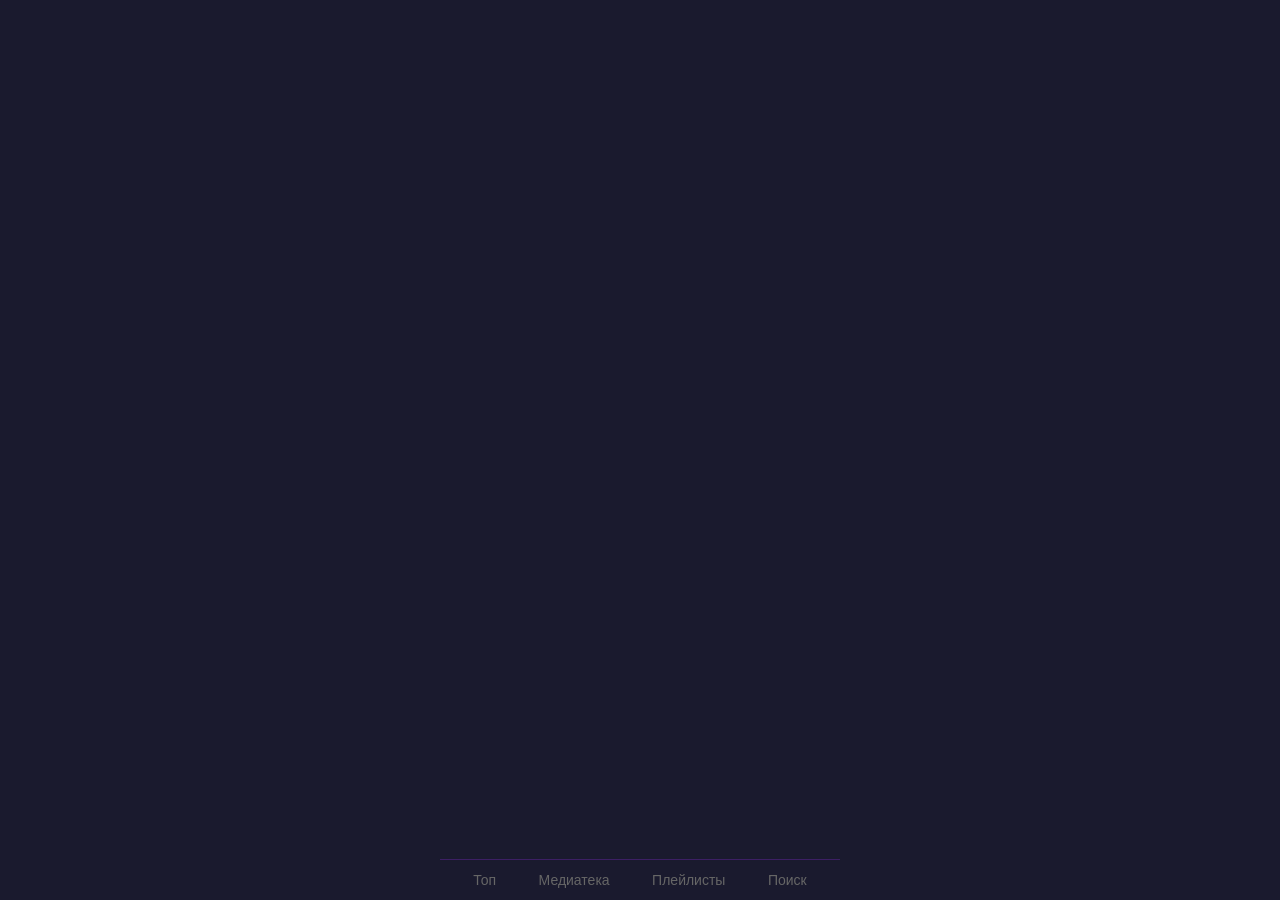
==== player.html @ 3f16e47e "Add files via upload" ====
<!DOCTYPE html>
<html lang="ru">
<head>
    <meta charset="UTF-8">
    <meta name="viewport" content="width=device-width, initial-scale=1.0, maximum-scale=1.0, user-scalable=no">
    <title>SoundPlay - Плеер</title>
    <link rel="stylesheet" href="style.css">
    <script src="https://telegram.org/js/telegram-web-app.js"></script>
    <script src="config.js"></script>
    <script src="soundcloud.js"></script>
    <script src="db.js"></script>
</head>
<body>
    <div class="app player-view">
        <div id="player-content"></div>
        
        <div class="bottom-nav">
            <div class="nav-item" data-page="top">Топ</div>
            <div class="nav-item" data-page="library">Медиатека</div>
            <div class="nav-item" data-page="playlists">Плейлисты</div>
            <div class="nav-item" data-page="search">Поиск</div>
        </div>
    </div>

    <script>
        let tg = window.Telegram.WebApp;
        tg.expand();
        tg.backgroundColor = '#1A1A2E';
        tg.headerColor = '#8A2BE2';
        
        let audio = null;
        let currentTrack = null;
        let isPlaying = false;
        
        document.addEventListener('DOMContentLoaded', async () => {
            await db.init();
            
            // Получаем трек из URL
            const urlParams = new URLSearchParams(window.location.search);
            const trackParam = urlParams.get('track');
            
            if (trackParam) {
                currentTrack = JSON.parse(decodeURIComponent(trackParam));
                renderPlayer();
                initAudio();
            }
            
            // Навигация
            document.querySelectorAll('.nav-item').forEach(item => {
                item.addEventListener('click', () => {
                    window.location.href = `index.html?page=${item.dataset.page}`;
                });
            });
        });
        
        function renderPlayer() {
            const container = document.getElementById('player-content');
            
            container.innerHTML = `
                <div class="player">
                    <div class="track-info">
                        <h2>${currentTrack.title}</h2>
                        <p>${currentTrack.artist}</p>
                    </div>
                    
                    <div class="cover-art">
                        ${currentTrack.artwork 
                            ? `<img src="${currentTrack.artwork}" alt="cover">`
                            : `<div class="placeholder-cover">🎵</div>`
                        }
                    </div>
                    
                    <div class="progress">
                        <span class="time current" id="currentTime">0:00</span>
                        <div class="progress-bar" onclick="seek(event)">
                            <div class="progress-fill" id="progressFill" style="width: 0%"></div>
                        </div>
                        <span class="time total" id="totalTime">${currentTrack.duration}</span>
                    </div>
                    
                    <div class="controls">
                        <button class="control-btn" onclick="previous()">⏮️</button>
                        <button class="control-btn play-pause" id="playPauseBtn" onclick="togglePlay()">▶️</button>
                        <button class="control-btn" onclick="next()">⏭️</button>
                    </div>
                    
                    <div class="actions">
                        <button class="action-btn" onclick="addToLibrary()">
                            <span>➕</span> Добавить в медиатеку
                        </button>
                        <button class="action-btn" onclick="playNext()">
                            <span>⏩</span> Воспроизвести далее
                        </button>
                    </div>
                </div>
            `;
        }
        
        function initAudio() {
            if (audio) {
                audio.pause();
            }
            
            audio = new Audio(currentTrack.stream_url);
            
            audio.ontimeupdate = () => {
                const current = formatTime(audio.currentTime);
                const progress = (audio.currentTime / audio.duration) * 100;
                
                document.getElementById('currentTime').textContent = current;
                document.getElementById('progressFill').style.width = progress + '%';
            };
            
            audio.onended = () => {
                next();
            };
        }
        
        function togglePlay() {
            if (!audio) return;
            
            if (isPlaying) {
                audio.pause();
                document.getElementById('playPauseBtn').textContent = '▶️';
            } else {
                audio.play();
                document.getElementById('playPauseBtn').textContent = '⏸️';
            }
            
            isPlaying = !isPlaying;
        }
        
        function formatTime(seconds) {
            const mins = Math.floor(seconds / 60);
            const secs = Math.floor(seconds % 60);
            return `${mins}:${secs.toString().padStart(2, '0')}`;
        }
        
        function seek(event) {
            if (!audio) return;
            
            const bar = event.currentTarget;
            const clickPosition = (event.clientX - bar.getBoundingClientRect().left) / bar.offsetWidth;
            audio.currentTime = clickPosition * audio.duration;
        }
        
        async function addToLibrary() {
            await db.addToLibrary(currentTrack);
            tg.showAlert('✅ Трек добавлен в медиатеку');
        }
        
        function playNext() {
            tg.sendData(JSON.stringify({
                action: 'play_next',
                track: currentTrack
            }));
        }
        
        function previous() {
            // В реальном приложении здесь логика предыдущего трека
        }
        
        function next() {
            // В реальном приложении здесь логика следующего трека
        }
    </script>
</body>
</html>
---- style.css ----
* {
    margin: 0;
    padding: 0;
    box-sizing: border-box;
    font-family: -apple-system, BlinkMacSystemFont, 'Segoe UI', Roboto, Helvetica, Arial, sans-serif;
}

body {
    background-color: #1A1A2E;
    color: #FFFFFF;
    min-height: 100vh;
    display: flex;
    justify-content: center;
}

.app {
    max-width: 400px;
    width: 100%;
    min-height: 100vh;
    padding: 20px;
    padding-bottom: 80px;
    position: relative;
}

/* Шапка */
.header {
    display: flex;
    justify-content: space-between;
    align-items: center;
    margin-bottom: 20px;
}

.header h1 {
    font-size: 24px;
    color: #8A2BE2;
}

.users {
    background: rgba(138, 43, 226, 0.2);
    padding: 6px 12px;
    border-radius: 20px;
    font-size: 14px;
    color: #8A2BE2;
}

/* Нижняя навигация */
.bottom-nav {
    position: fixed;
    bottom: 0;
    left: 50%;
    transform: translateX(-50%);
    width: 100%;
    max-width: 400px;
    background: #1A1A2E;
    display: flex;
    justify-content: space-around;
    padding: 12px;
    border-top: 1px solid rgba(138, 43, 226, 0.3);
}

.nav-item {
    color: #666;
    font-size: 14px;
    cursor: pointer;
    transition: color 0.3s;
}

.nav-item.active {
    color: #8A2BE2;
    font-weight: bold;
}

/* Список треков */
.tracks-list {
    margin-top: 15px;
}

.track-item {
    display: flex;
    align-items: center;
    padding: 12px;
    border-bottom: 1px solid rgba(255, 255, 255, 0.1);
    cursor: pointer;
    transition: background 0.3s;
}

.track-item:hover {
    background: rgba(138, 43, 226, 0.1);
}

.track-num {
    width: 40px;
    color: #666;
    font-size: 16px;
}

.track-info {
    flex: 1;
}

.track-title {
    font-size: 16px;
    color: #FFF;
    margin-bottom: 4px;
}

.track-artist {
    font-size: 14px;
    color: #8A2BE2;
}

.track-duration {
    color: #666;
    font-size: 14px;
}

/* Заголовок топа */
.top-header {
    margin-bottom: 20px;
}

.top-header h2 {
    font-size: 22px;
    margin-bottom: 15px;
}

.top-actions {
    display: flex;
    gap: 10px;
}

.play-all, .shuffle-all {
    flex: 1;
    background: rgba(138, 43, 226, 0.2);
    border: 1px solid #8A2BE2;
    color: #8A2BE2;
    padding: 10px;
    border-radius: 8px;
    font-size: 14px;
    cursor: pointer;
}

.play-all {
    background: #8A2BE2;
    color: white;
}

/* Пустое состояние */
.empty-state {
    text-align: center;
    padding: 60px 20px;
}

.empty-state p {
    color: #666;
    font-size: 16px;
    margin-bottom: 10px;
}

.empty-state .hint {
    color: #8A2BE2;
    font-size: 14px;
}

/* Поиск */
.search-box {
    width: 100%;
    background: rgba(255, 255, 255, 0.1);
    border: 1px solid rgba(138, 43, 226, 0.3);
    border-radius: 10px;
    padding: 15px;
    color: white;
    font-size: 16px;
    margin: 15px 0;
}

.search-box::placeholder {
    color: #666;
}

/* Плейлисты */
.playlist-item {
    background: rgba(138, 43, 226, 0.1);
    border-radius: 12px;
    padding: 15px;
    margin-bottom: 10px;
    display: flex;
    justify-content: space-between;
    align-items: center;
    cursor: pointer;
}

.playlist-name {
    font-size: 16px;
    color: white;
    margin-bottom: 4px;
}

.playlist-count {
    font-size: 14px;
    color: #8A2BE2;
}

.playlist-arrow {
    color: #8A2BE2;
    font-size: 18px;
}

.create-playlist-btn {
    width: 100%;
    background: #8A2BE2;
    color: white;
    border: none;
    padding: 15px;
    border-radius: 12px;
    font-size: 16px;
    margin-top: 20px;
    cursor: pointer;
}

/* Плеер */
.player-view {
    display: flex;
    flex-direction: column;
}

.player {
    flex: 1;
    display: flex;
    flex-direction: column;
    justify-content: center;
    padding: 20px 0;
}

.track-info {
    text-align: center;
    margin: 30px 0;
}

.track-info h2 {
    font-size: 28px;
    margin-bottom: 10px;
}

.track-info p {
    font-size: 18px;
    color: #8A2BE2;
}

.cover-art {
    display: flex;
    justify-content: center;
    margin: 30px 0;
}

.cover-art img {
    width: 250px;
    height: 250px;
    border-radius: 20px;
    object-fit: cover;
}

.placeholder-cover {
    width: 250px;
    height: 250px;
    background: linear-gradient(135deg, #8A2BE2, #4B0082);
    border-radius: 20px;
    display: flex;
    align-items: center;
    justify-content: center;
    font-size: 80px;
    box-shadow: 0 10px 30px rgba(138, 43, 226, 0.3);
}

.progress {
    display: flex;
    align-items: center;
    gap: 10px;
    margin: 30px 0;
}

.time {
    font-size: 14px;
    color: #666;
    min-width: 45px;
}

.progress-bar {
    flex: 1;
    height: 4px;
    background: rgba(255, 255, 255, 0.1);
    border-radius: 2px;
    overflow: hidden;
    cursor: pointer;
}

.progress-fill {
    height: 100%;
    background: #8A2BE2;
    border-radius: 2px;
}

.controls {
    display: flex;
    justify-content: center;
    align-items: center;
    gap: 30px;
    margin: 30px 0;
}

.control-btn {
    background: none;
    border: none;
    font-size: 30px;
    cursor: pointer;
    padding: 10px;
    color: white;
}

.play-pause {
    font-size: 50px;
    color: #8A2BE2;
}

.actions {
    display: flex;
    flex-direction: column;
    gap: 10px;
    margin: 30px 0;
}

.action-btn {
    background: rgba(138, 43, 226, 0.1);
    border: 1px solid rgba(138, 43, 226, 0.3);
    border-radius: 12px;
    padding: 15px;
    color: white;
    font-size: 16px;
    display: flex;
    align-items: center;
    gap: 10px;
    cursor: pointer;
}

.loading {
    text-align: center;
    padding: 50px;
    color: #8A2BE2;
}
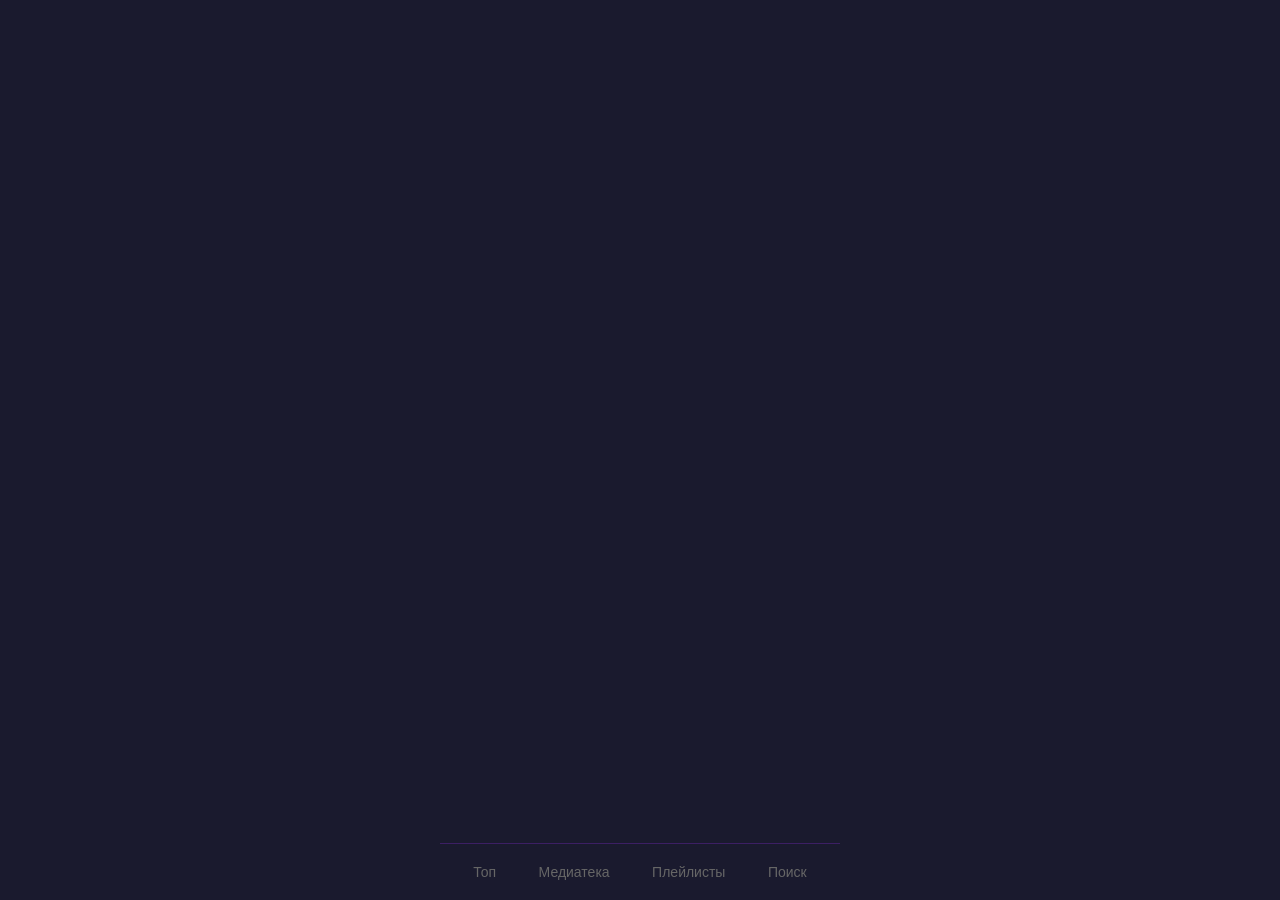
==== commit 1f430b76: "Add files via upload" ====
--- a/player.html
+++ b/player.html
@@ -7,8 +7,7 @@
     <link rel="stylesheet" href="style.css">
     <script src="https://telegram.org/js/telegram-web-app.js"></script>
     <script src="config.js"></script>
-    <script src="soundcloud.js"></script>
-    <script src="db.js"></script>
+    <script src="yandex.js"></script>
 </head>
 <body>
     <div class="app player-view">
@@ -23,24 +22,22 @@
     </div>
 
     <script>
-        let tg = window.Telegram.WebApp;
-        tg.expand();
-        tg.backgroundColor = '#1A1A2E';
-        tg.headerColor = '#8A2BE2';
+        let tg = window.Telegram?.WebApp;
+        if (tg) {
+            tg.expand();
+            tg.backgroundColor = '#1A1A2E';
+            tg.headerColor = '#8A2BE2';
+        }
         
         let audio = null;
         let currentTrack = null;
         let isPlaying = false;
         
         document.addEventListener('DOMContentLoaded', async () => {
-            await db.init();
-            
-            // Получаем трек из URL
-            const urlParams = new URLSearchParams(window.location.search);
-            const trackParam = urlParams.get('track');
-            
-            if (trackParam) {
-                currentTrack = JSON.parse(decodeURIComponent(trackParam));
+            // Получаем трек из localStorage
+            const trackJson = localStorage.getItem('currentTrack');
+            if (trackJson) {
+                currentTrack = JSON.parse(trackJson);
                 renderPlayer();
                 initAudio();
             }
@@ -48,7 +45,7 @@
             // Навигация
             document.querySelectorAll('.nav-item').forEach(item => {
                 item.addEventListener('click', () => {
-                    window.location.href = `index.html?page=${item.dataset.page}`;
+                    window.location.href = 'index.html';
                 });
             });
         });
@@ -58,37 +55,37 @@
             
             container.innerHTML = `
                 <div class="player">
-                    <div class="track-info">
+                    <div class="player-track-info">
                         <h2>${currentTrack.title}</h2>
                         <p>${currentTrack.artist}</p>
                     </div>
                     
-                    <div class="cover-art">
-                        ${currentTrack.artwork 
-                            ? `<img src="${currentTrack.artwork}" alt="cover">`
-                            : `<div class="placeholder-cover">🎵</div>`
+                    <div class="player-cover">
+                        ${currentTrack.cover 
+                            ? `<img src="${currentTrack.cover}" alt="cover">`
+                            : `<div class="player-cover-placeholder">🎵</div>`
                         }
                     </div>
                     
-                    <div class="progress">
-                        <span class="time current" id="currentTime">0:00</span>
-                        <div class="progress-bar" onclick="seek(event)">
-                            <div class="progress-fill" id="progressFill" style="width: 0%"></div>
+                    <div class="player-progress">
+                        <span class="player-time" id="currentTime">0:00</span>
+                        <div class="player-progress-bar" onclick="seek(event)">
+                            <div class="player-progress-fill" id="progressFill" style="width: 0%"></div>
                         </div>
-                        <span class="time total" id="totalTime">${currentTrack.duration}</span>
+                        <span class="player-time" id="totalTime">${currentTrack.duration}</span>
                     </div>
                     
-                    <div class="controls">
-                        <button class="control-btn" onclick="previous()">⏮️</button>
-                        <button class="control-btn play-pause" id="playPauseBtn" onclick="togglePlay()">▶️</button>
-                        <button class="control-btn" onclick="next()">⏭️</button>
+                    <div class="player-controls">
+                        <button class="player-control-btn" onclick="previous()">⏮️</button>
+                        <button class="player-control-btn player-play-pause" id="playPauseBtn" onclick="togglePlay()">▶️</button>
+                        <button class="player-control-btn" onclick="next()">⏭️</button>
                     </div>
                     
-                    <div class="actions">
-                        <button class="action-btn" onclick="addToLibrary()">
+                    <div class="player-actions">
+                        <button class="player-action-btn" onclick="addToLibrary()">
                             <span>➕</span> Добавить в медиатеку
                         </button>
-                        <button class="action-btn" onclick="playNext()">
+                        <button class="player-action-btn" onclick="playNext()">
                             <span>⏩</span> Воспроизвести далее
                         </button>
                     </div>
@@ -96,24 +93,29 @@
             `;
         }
         
-        function initAudio() {
+        async function initAudio() {
             if (audio) {
                 audio.pause();
             }
             
-            audio = new Audio(currentTrack.stream_url);
+            // Получаем URL для воспроизведения
+            const trackUrl = await yandex.getTrackUrl(currentTrack.id);
             
-            audio.ontimeupdate = () => {
-                const current = formatTime(audio.currentTime);
-                const progress = (audio.currentTime / audio.duration) * 100;
+            if (trackUrl) {
+                audio = new Audio(trackUrl);
                 
-                document.getElementById('currentTime').textContent = current;
-                document.getElementById('progressFill').style.width = progress + '%';
-            };
-            
-            audio.onended = () => {
-                next();
-            };
+                audio.ontimeupdate = () => {
+                    const current = formatTime(audio.currentTime);
+                    const progress = (audio.currentTime / audio.duration) * 100;
+                    
+                    document.getElementById('currentTime').textContent = current;
+                    document.getElementById('progressFill').style.width = progress + '%';
+                };
+                
+                audio.onended = () => {
+                    next();
+                };
+            }
         }
         
         function togglePlay() {
@@ -146,22 +148,26 @@
         
         async function addToLibrary() {
             await db.addToLibrary(currentTrack);
-            tg.showAlert('✅ Трек добавлен в медиатеку');
+            if (tg) {
+                tg.showAlert('Трек добавлен в медиатеку');
+            }
+        }
+        
+        function previous() {
+            // Логика предыдущего трека
+        }
+        
+        function next() {
+            // Логика следующего трека
         }
         
         function playNext() {
-            tg.sendData(JSON.stringify({
-                action: 'play_next',
-                track: currentTrack
-            }));
-        }
-        
-        function previous() {
-            // В реальном приложении здесь логика предыдущего трека
-        }
-        
-        function next() {
-            // В реальном приложении здесь логика следующего трека
+            if (tg) {
+                tg.sendData(JSON.stringify({
+                    action: 'play_next',
+                    track: currentTrack
+                }));
+            }
         }
     </script>
 </body>
--- a/style.css
+++ b/style.css
@@ -22,12 +22,12 @@
     position: relative;
 }
 
-/* Шапка */
+/* Шапка как на скрине */
 .header {
     display: flex;
     justify-content: space-between;
     align-items: center;
-    margin-bottom: 20px;
+    margin-bottom: 30px;
 }
 
 .header h1 {
@@ -43,7 +43,7 @@
     color: #8A2BE2;
 }
 
-/* Нижняя навигация */
+/* Нижняя навигация как на скринах */
 .bottom-nav {
     position: fixed;
     bottom: 0;
@@ -63,16 +63,53 @@
     font-size: 14px;
     cursor: pointer;
     transition: color 0.3s;
+    padding: 8px;
 }
 
 .nav-item.active {
     color: #8A2BE2;
     font-weight: bold;
+}
+
+/* Заголовок страницы */
+.page-title {
+    font-size: 22px;
+    margin-bottom: 20px;
+}
+
+/* Кнопки действий (Воспроизвести / Перемешать) */
+.action-buttons {
+    display: flex;
+    gap: 10px;
+    margin-bottom: 20px;
+}
+
+.play-all, .shuffle-all {
+    flex: 1;
+    padding: 12px;
+    border-radius: 8px;
+    font-size: 16px;
+    cursor: pointer;
+    border: none;
+    text-align: center;
+}
+
+.play-all {
+    background: #8A2BE2;
+    color: white;
+}
+
+.shuffle-all {
+    background: transparent;
+    color: #8A2BE2;
+    border: 1px solid #8A2BE2;
 }
 
 /* Список треков */
 .tracks-list {
-    margin-top: 15px;
+    display: flex;
+    flex-direction: column;
+    gap: 10px;
 }
 
 .track-item {
@@ -114,38 +151,7 @@
     font-size: 14px;
 }
 
-/* Заголовок топа */
-.top-header {
-    margin-bottom: 20px;
-}
-
-.top-header h2 {
-    font-size: 22px;
-    margin-bottom: 15px;
-}
-
-.top-actions {
-    display: flex;
-    gap: 10px;
-}
-
-.play-all, .shuffle-all {
-    flex: 1;
-    background: rgba(138, 43, 226, 0.2);
-    border: 1px solid #8A2BE2;
-    color: #8A2BE2;
-    padding: 10px;
-    border-radius: 8px;
-    font-size: 14px;
-    cursor: pointer;
-}
-
-.play-all {
-    background: #8A2BE2;
-    color: white;
-}
-
-/* Пустое состояние */
+/* Пустое состояние (как на скринах) */
 .empty-state {
     text-align: center;
     padding: 60px 20px;
@@ -160,9 +166,23 @@
 .empty-state .hint {
     color: #8A2BE2;
     font-size: 14px;
-}
-
-/* Поиск */
+    margin-bottom: 20px;
+}
+
+/* Кнопка создания плейлиста */
+.create-playlist-btn {
+    width: 100%;
+    background: #8A2BE2;
+    color: white;
+    border: none;
+    padding: 15px;
+    border-radius: 12px;
+    font-size: 16px;
+    margin-top: 20px;
+    cursor: pointer;
+}
+
+/* Поле поиска */
 .search-box {
     width: 100%;
     background: rgba(255, 255, 255, 0.1);
@@ -171,7 +191,7 @@
     padding: 15px;
     color: white;
     font-size: 16px;
-    margin: 15px 0;
+    margin-bottom: 20px;
 }
 
 .search-box::placeholder {
@@ -206,18 +226,6 @@
     font-size: 18px;
 }
 
-.create-playlist-btn {
-    width: 100%;
-    background: #8A2BE2;
-    color: white;
-    border: none;
-    padding: 15px;
-    border-radius: 12px;
-    font-size: 16px;
-    margin-top: 20px;
-    cursor: pointer;
-}
-
 /* Плеер */
 .player-view {
     display: flex;
@@ -232,35 +240,35 @@
     padding: 20px 0;
 }
 
-.track-info {
+.player-track-info {
     text-align: center;
     margin: 30px 0;
 }
 
-.track-info h2 {
+.player-track-info h2 {
     font-size: 28px;
     margin-bottom: 10px;
 }
 
-.track-info p {
+.player-track-info p {
     font-size: 18px;
     color: #8A2BE2;
 }
 
-.cover-art {
-    display: flex;
-    justify-content: center;
-    margin: 30px 0;
-}
-
-.cover-art img {
+.player-cover {
+    display: flex;
+    justify-content: center;
+    margin: 30px 0;
+}
+
+.player-cover img {
     width: 250px;
     height: 250px;
     border-radius: 20px;
     object-fit: cover;
 }
 
-.placeholder-cover {
+.player-cover-placeholder {
     width: 250px;
     height: 250px;
     background: linear-gradient(135deg, #8A2BE2, #4B0082);
@@ -272,20 +280,20 @@
     box-shadow: 0 10px 30px rgba(138, 43, 226, 0.3);
 }
 
-.progress {
-    display: flex;
-    align-items: center;
-    gap: 10px;
-    margin: 30px 0;
-}
-
-.time {
+.player-progress {
+    display: flex;
+    align-items: center;
+    gap: 10px;
+    margin: 30px 0;
+}
+
+.player-time {
     font-size: 14px;
     color: #666;
     min-width: 45px;
 }
 
-.progress-bar {
+.player-progress-bar {
     flex: 1;
     height: 4px;
     background: rgba(255, 255, 255, 0.1);
@@ -294,13 +302,13 @@
     cursor: pointer;
 }
 
-.progress-fill {
+.player-progress-fill {
     height: 100%;
     background: #8A2BE2;
     border-radius: 2px;
 }
 
-.controls {
+.player-controls {
     display: flex;
     justify-content: center;
     align-items: center;
@@ -308,7 +316,7 @@
     margin: 30px 0;
 }
 
-.control-btn {
+.player-control-btn {
     background: none;
     border: none;
     font-size: 30px;
@@ -317,19 +325,19 @@
     color: white;
 }
 
-.play-pause {
+.player-play-pause {
     font-size: 50px;
     color: #8A2BE2;
 }
 
-.actions {
+.player-actions {
     display: flex;
     flex-direction: column;
     gap: 10px;
     margin: 30px 0;
 }
 
-.action-btn {
+.player-action-btn {
     background: rgba(138, 43, 226, 0.1);
     border: 1px solid rgba(138, 43, 226, 0.3);
     border-radius: 12px;
